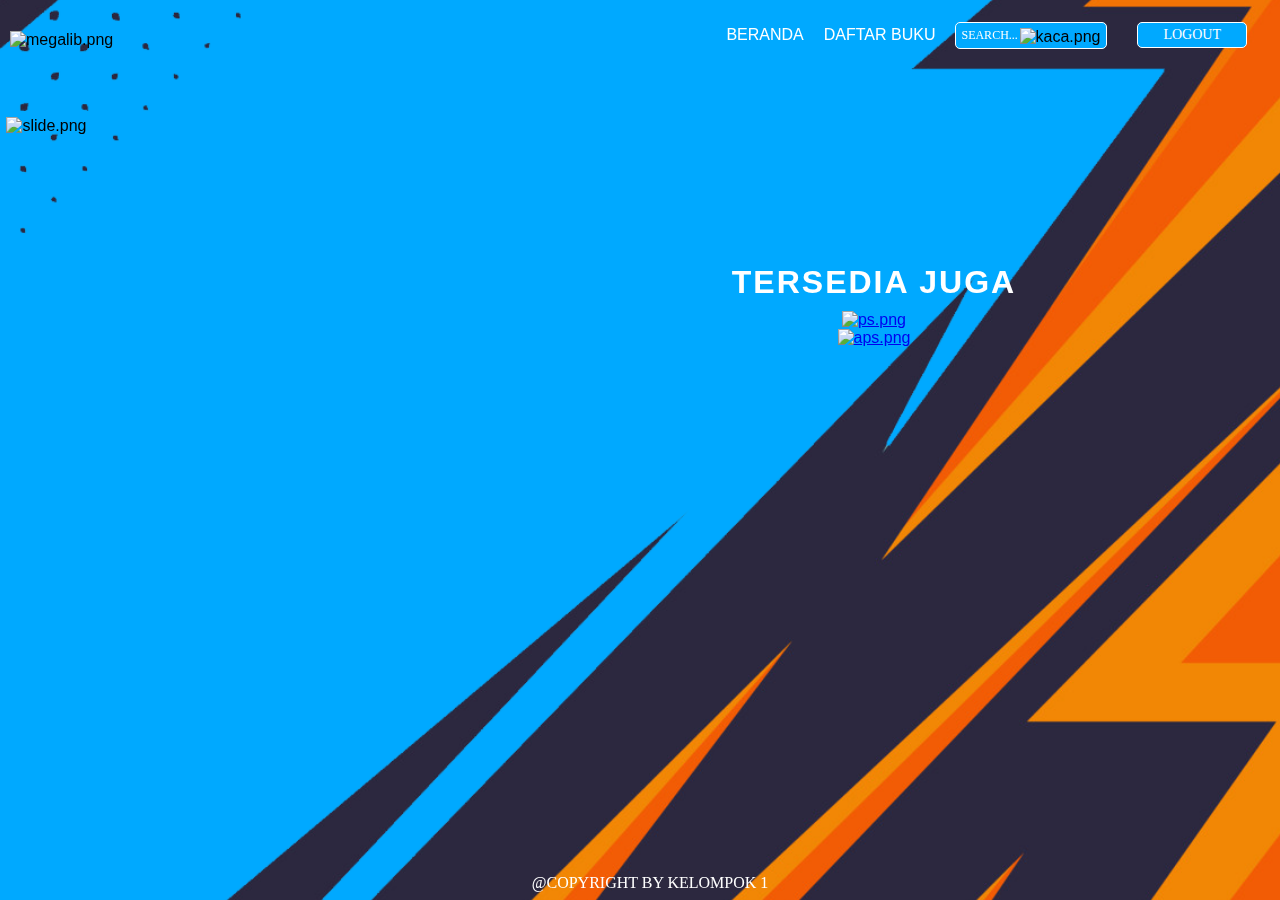
==== beranda-logout.html @ b530add3 "first commit" ====
<!DOCTYPE html>
<html lang="en">
  <head>
    <meta charset="UTF-8" />
    <meta name="viewport" content="width=device-width, initial-scale=1.0" />
    <title>Beranda</title>
    <link rel="stylesheet" href="Css/Style.css" />
  </head>
  <body>
    <div id="backgroundimage"></div>
    <nav>
      <div id="megalib">
        <img src="../MEGALIB/Assets/LOGO MEGALIB.psd.png" alt="megalib.png" />
      </div>
      <ul>
        <li><a href="./beranda-logout.html">BERANDA</a></li>
        <li><a href="./Daftar_Buku/daftar_buku.html">DAFTAR BUKU</a></li>
        <li id="search">
          <input type="text" id="search-box" placeholder="SEARCH..." />
          <span id="kaca"><img src="../MEGALIB/Assets/kaca.png" alt="kaca.png" /></span>
        </li>
        <li>
          <a href="./Login/login.html"><button>LOGOUT</button></a>
        </li>
      </ul>
    </nav>

    <div id="slide-img">
      <button id="prevBtn"></button>
      <img id="slideImage" src="../MEGALIB/Assets/slide1.png" alt="slide.png" />
      <button id="nextBtn"></button>
    </div>

    <div id="download">
      <h1>TERSEDIA JUGA</h1>
      <a href="https://id.wikipedia.org/wiki/Manchester_United_F.C."> <img src="../MEGALIB/Assets/ps.png" alt="ps.png" /></a>
      <a href="https://id.wikipedia.org/wiki/FC_Barcelona"> <img src="../MEGALIB/Assets/aps.png" alt="aps.png" /></a>
    </div>

    <footer>
      <p>@COPYRIGHT BY KELOMPOK 1</p>
    </footer>

    <script src="Js/javascript.js"></script>
  </body>
</html>
---- Css/Style.css ----
@import url('https://fonts.cdnfonts.com/css/evogria');
@font-face {
  font-family: 'Evogria Italic';
  src: url('https://db.onlinewebfonts.com/t/d36c7d0c10f155b89b12bf6b36676f60.eot');
  src: url('https://db.onlinewebfonts.com/t/d36c7d0c10f155b89b12bf6b36676f60.eot?#iefix') format('embedded-opentype'), url('https://db.onlinewebfonts.com/t/d36c7d0c10f155b89b12bf6b36676f60.woff2') format('woff2'),
    url('https://db.onlinewebfonts.com/t/d36c7d0c10f155b89b12bf6b36676f60.woff') format('woff'), url('https://db.onlinewebfonts.com/t/d36c7d0c10f155b89b12bf6b36676f60.ttf') format('truetype'),
    url('https://db.onlinewebfonts.com/t/d36c7d0c10f155b89b12bf6b36676f60.svg#Evogria Italic') format('svg');
}

@media (min-width: 768px) {
  body {
    font-size: 16px;
  }

  #backgroundimage {
    height: 100vh;
  }
}

@media (max-width: 767px) {
  body {
    font-size: 14px;
  }
}

@media (max-width: 480px) {
  body {
    font-size: 12px;
  }

  #backgroundimage {
    height: 50vh;
  }

  nav {
    height: 50px;
  }

  nav #megalib img {
    height: 100px;
  }

  nav li {
    margin: 0 5px;
  }

  nav li button {
    padding: 4px 15px;
  }

  #search-box {
    width: 100px;
  }

  #slide-img {
    left: 50%;
  }

  #download {
    right: 50%;
  }
}

body {
  font-family: 'Evogria', sans-serif;
  margin: 0;
}

#backgroundimage {
  position: fixed;
  top: -55px;
  left: 0;
  width: 100vw;
  height: 120vh;
  background-image: url('../Assets/background.png');
  background-size: cover;
  background-position: center;
}

nav {
  display: flex;
  justify-content: space-between;
  align-items: center;
  height: 70px;
  padding: 0 10px;
  position: sticky;
  top: 0;
  left: 0;
  z-index: 1;
}

nav #megalib img {
  height: 150px;
  padding-top: 10px;
}

nav ul {
  margin: 0;
  padding: 0;
  list-style: none;
  display: flex;
  align-items: center;
}

nav li {
  margin: 0 10px;
  position: relative;
}

nav li a {
  color: #fff;
  text-decoration: none;
}

nav li a:hover {
  color: red;
}

#search {
  display: flex;
  align-items: center;
}

#search-box {
  padding: 5px;
  margin-right: 10px;
  border: none;
  border-radius: 5px;
  font-size: 12px;
  font-family: 'Evogria italic';
  background-color: #00a9ff;
  color: white;
  border: 1px solid white;
  width: 140px;
  position: relative;
}

#search-box::placeholder {
  color: white;
}

#kaca {
  position: absolute;
  right: 5px;
  top: 50%;
  transform: translateY(-50%);
  cursor: pointer;
}

#kaca img {
  width: 21px;
  padding-right: 12px;
  padding-top: 4px;
}

nav li button {
  background-color: #00a9ff;
  color: white;
  border: 1px solid white;
  padding: 4px 25px;
  margin-right: 13px;
  border-radius: 5px;
  cursor: pointer;
  font-size: 14px;
  transition: background-color 0.3s, color 0.3s;
  font-family: 'Evogria';
}

nav li button:hover {
  background-color: white;
  color: #00a9ff;
}

footer {
  text-align: center;
  margin-bottom: 0px;
  padding: 10px;
  position: fixed;
  bottom: -2px;
  width: 100%;
  font-family: 'Evogria';
  color: #fff;
}

footer p {
  margin: 0;
}

#slide-img {
  position: fixed;
  left: 23%;
  top: 13%;
  transform: translateX(-50%);
  display: flex;
  align-items: center;
  overflow: hidden;
}

#slide-img button {
  background-color: transparent;
  color: white;
  border: none;
  padding: 8px 16px;
  margin: 0 5px;
}

#slide-img img {
  width: 45vw;
  height: auto;
  transition: transform 1s ease-in-out;
}

#download {
  position: fixed;
  right: 20%;
  top: 26%;
  display: flex;
  flex-direction: column;
  align-items: center;
  width: 300px;
}

#download h1 {
  font-size: 32px;
  margin-bottom: 10px;
  margin-top: 30px;
  color: #fff;
  letter-spacing: 2px;
}

#download img {
  width: 220px;
  height: 65px;
}
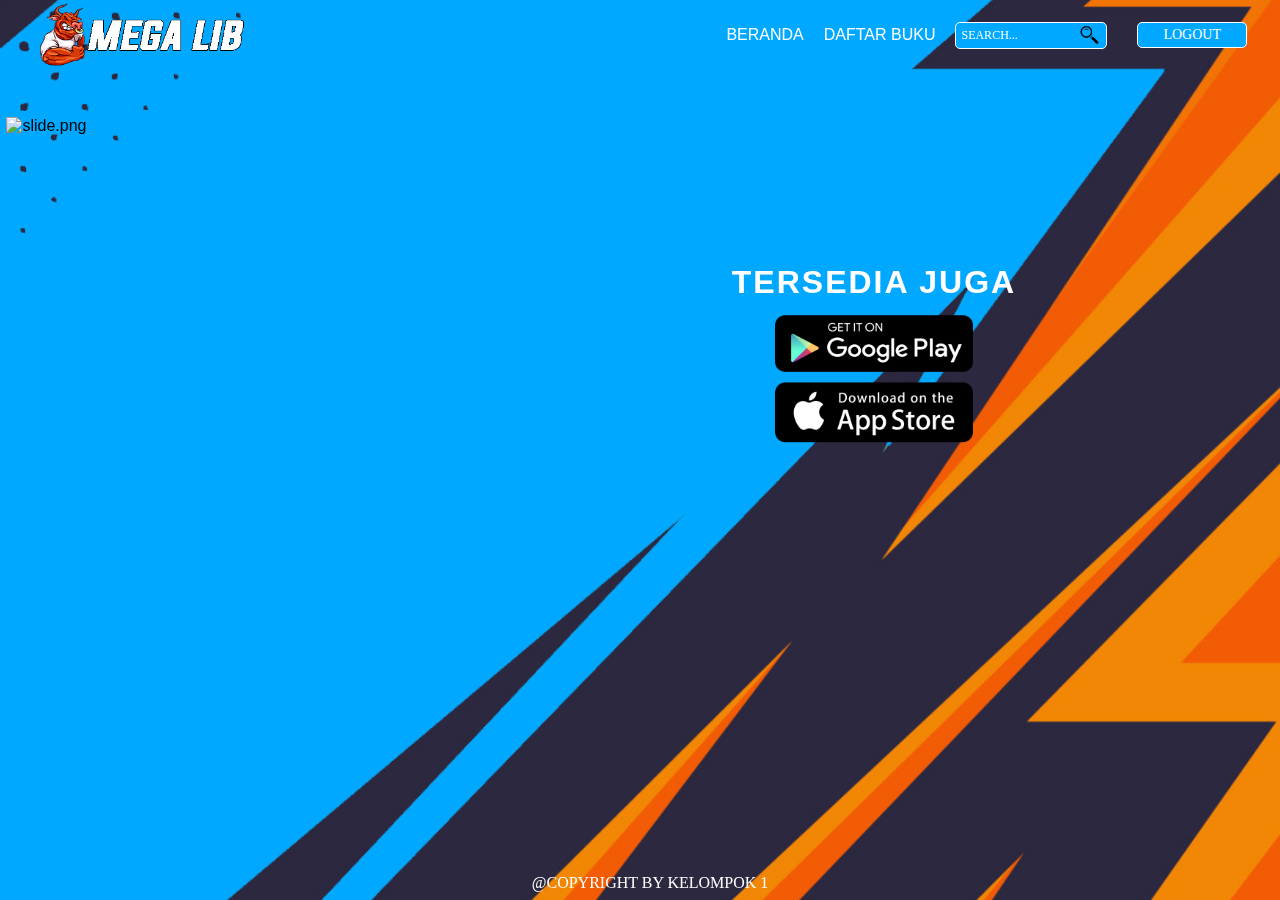
==== commit 347cc521: "ubah img 6" ====
--- a/beranda-logout.html
+++ b/beranda-logout.html
@@ -4,20 +4,20 @@
     <meta charset="UTF-8" />
     <meta name="viewport" content="width=device-width, initial-scale=1.0" />
     <title>Beranda</title>
-    <link rel="stylesheet" href="Css/Style.css" />
+    <link rel="stylesheet" href="/Css/Style.css" />
   </head>
   <body>
     <div id="backgroundimage"></div>
     <nav>
       <div id="megalib">
-        <img src="../MEGALIB/Assets/LOGO MEGALIB.psd.png" alt="megalib.png" />
+        <img src="./Assets/LOGO MEGALIB.psd.png" alt="megalib.png" />
       </div>
       <ul>
         <li><a href="./beranda-logout.html">BERANDA</a></li>
         <li><a href="./Daftar_Buku/daftar_buku.html">DAFTAR BUKU</a></li>
         <li id="search">
           <input type="text" id="search-box" placeholder="SEARCH..." />
-          <span id="kaca"><img src="../MEGALIB/Assets/kaca.png" alt="kaca.png" /></span>
+          <span id="kaca"><img src="./Assets/kaca.png" alt="kaca.png" /></span>
         </li>
         <li>
           <a href="./Login/login.html"><button>LOGOUT</button></a>
@@ -27,14 +27,14 @@
 
     <div id="slide-img">
       <button id="prevBtn"></button>
-      <img id="slideImage" src="../MEGALIB/Assets/slide1.png" alt="slide.png" />
+      <img id="slideImage" src="./Assets/slide1.png" alt="slide.png" />
       <button id="nextBtn"></button>
     </div>
 
     <div id="download">
       <h1>TERSEDIA JUGA</h1>
-      <a href="https://id.wikipedia.org/wiki/Manchester_United_F.C."> <img src="../MEGALIB/Assets/ps.png" alt="ps.png" /></a>
-      <a href="https://id.wikipedia.org/wiki/FC_Barcelona"> <img src="../MEGALIB/Assets/aps.png" alt="aps.png" /></a>
+      <a href="https://id.wikipedia.org/wiki/Manchester_United_F.C."> <img src="./Assets/ps.png" alt="ps.png" /></a>
+      <a href="https://id.wikipedia.org/wiki/FC_Barcelona"> <img src="./Assets/aps.png" alt="aps.png" /></a>
     </div>
 
     <footer>
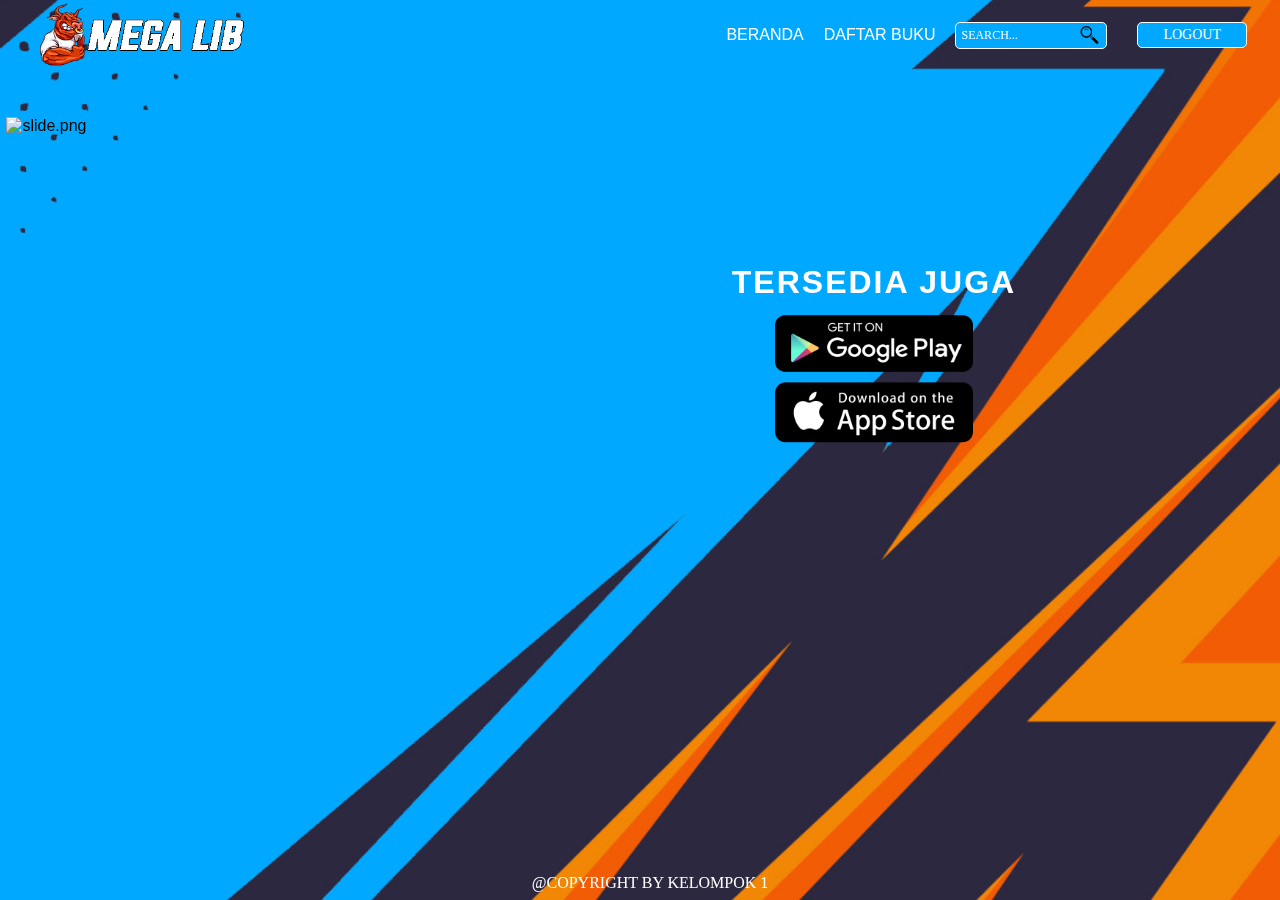
==== commit dd93a24a: "ubah img 7" ====
--- a/beranda-logout.html
+++ b/beranda-logout.html
@@ -4,7 +4,7 @@
     <meta charset="UTF-8" />
     <meta name="viewport" content="width=device-width, initial-scale=1.0" />
     <title>Beranda</title>
-    <link rel="stylesheet" href="/Css/Style.css" />
+    <link rel="stylesheet" href="Css/Style.css" />
   </head>
   <body>
     <div id="backgroundimage"></div>
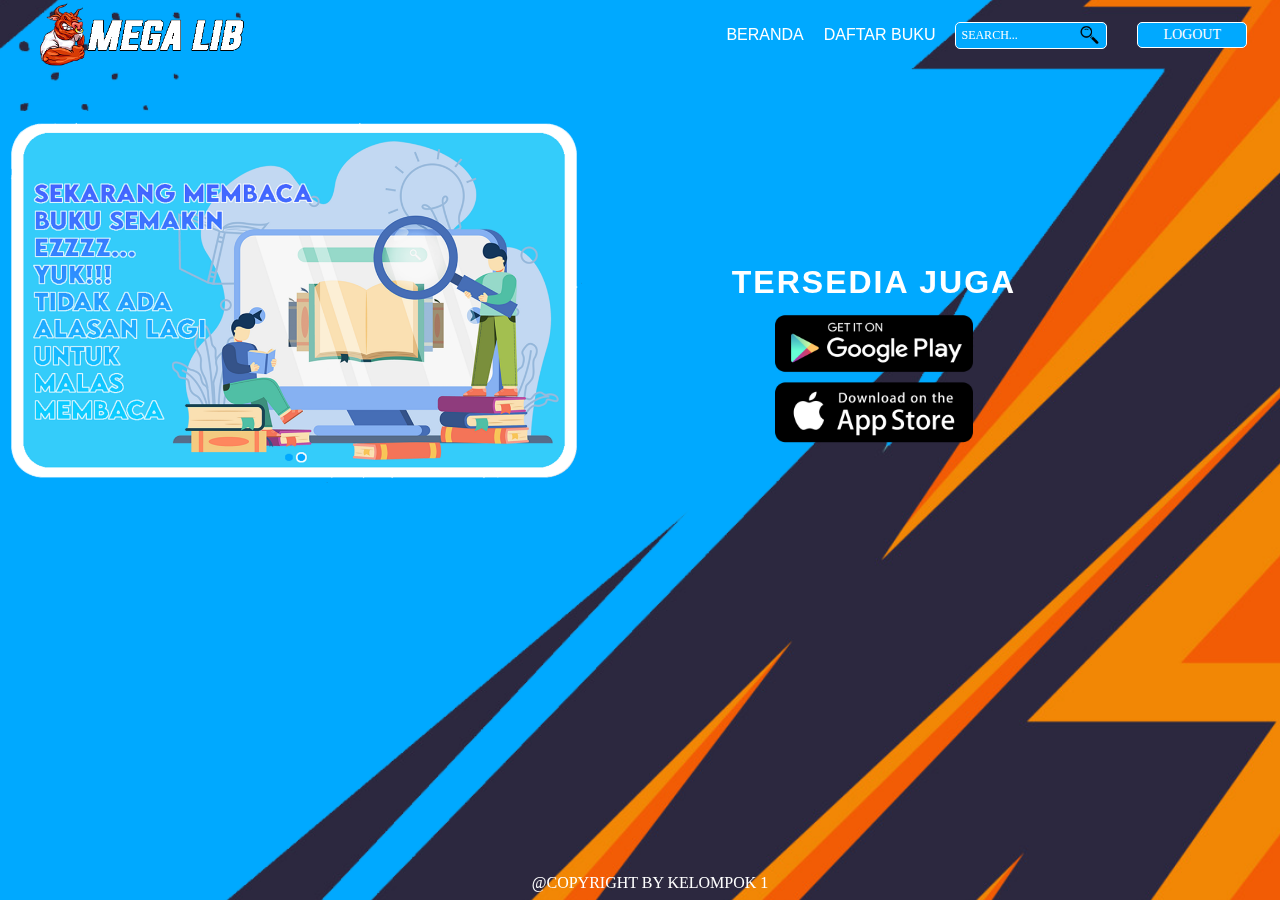
==== commit 745e5265: "ubah img 14" ====
--- a/beranda-logout.html
+++ b/beranda-logout.html
@@ -27,7 +27,7 @@
 
     <div id="slide-img">
       <button id="prevBtn"></button>
-      <img id="slideImage" src="./Assets/slide1.png" alt="slide.png" />
+      <img id="slideImage" src="./Assets/slide2.png" alt="slide.png" />
       <button id="nextBtn"></button>
     </div>
 
